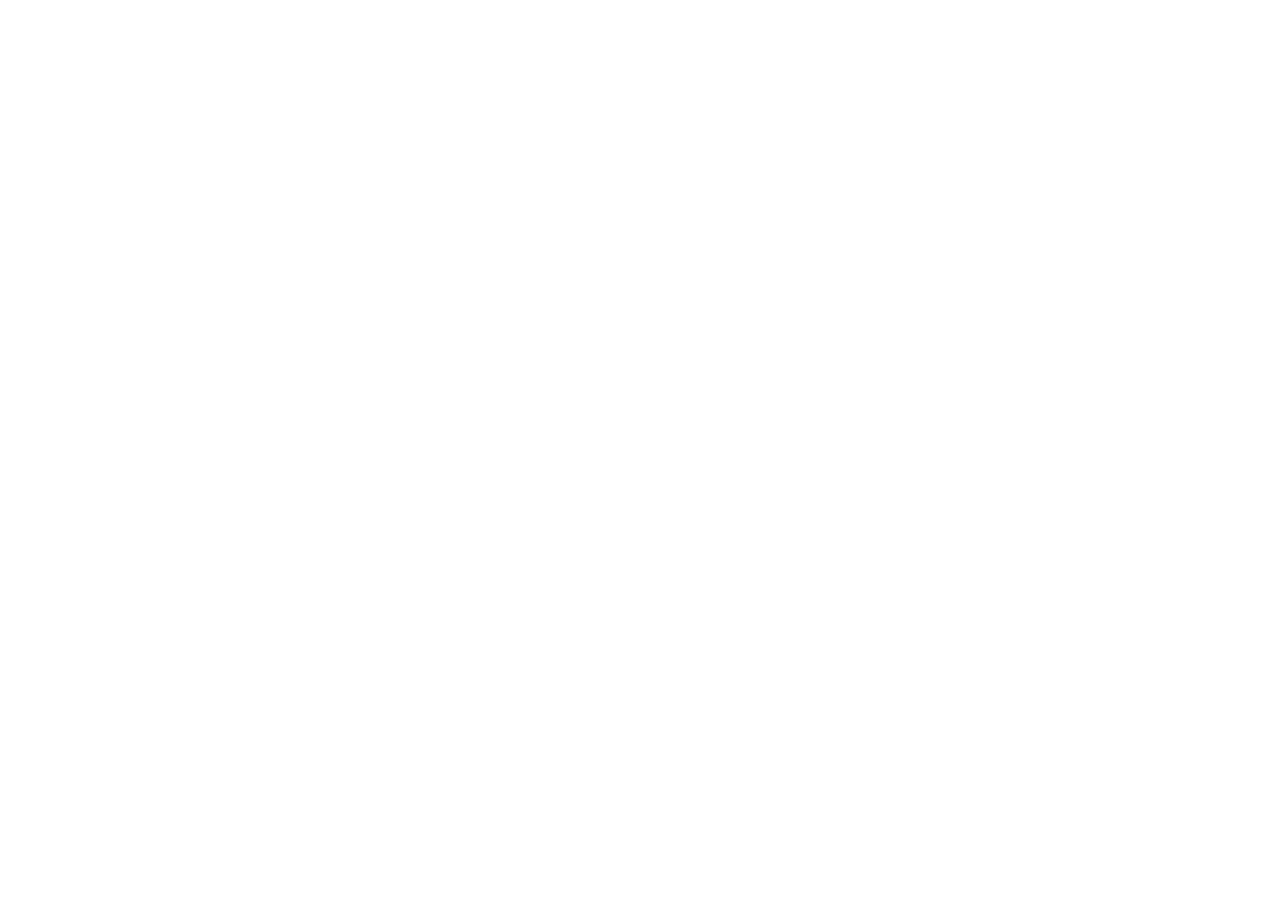
==== contact.html @ 0d201c8a "Defined grit layout for about me page" ====
<!DOCTYPE html>
<html lang="en">
<head>
    <meta charset="UTF-8">
    <meta name="viewport" content="width=device-width, initial-scale=1.0">
    <meta http-equiv="X-UA-Compatible" content="ie=edge">
    <title>Contact page</title>
    <link rel="stylesheet" href=".//assets/css/reset.css">
    <link rel="stylesheet" href="https://stackpath.bootstrapcdn.com/bootstrap/4.3.1/css/bootstrap.min.css" integrity="sha384-ggOyR0iXCbMQv3Xipma34MD+dH/1fQ784/j6cY/iJTQUOhcWr7x9JvoRxT2MZw1T" crossorigin="anonymous">
</head>
<body>
    
</body>
</html>
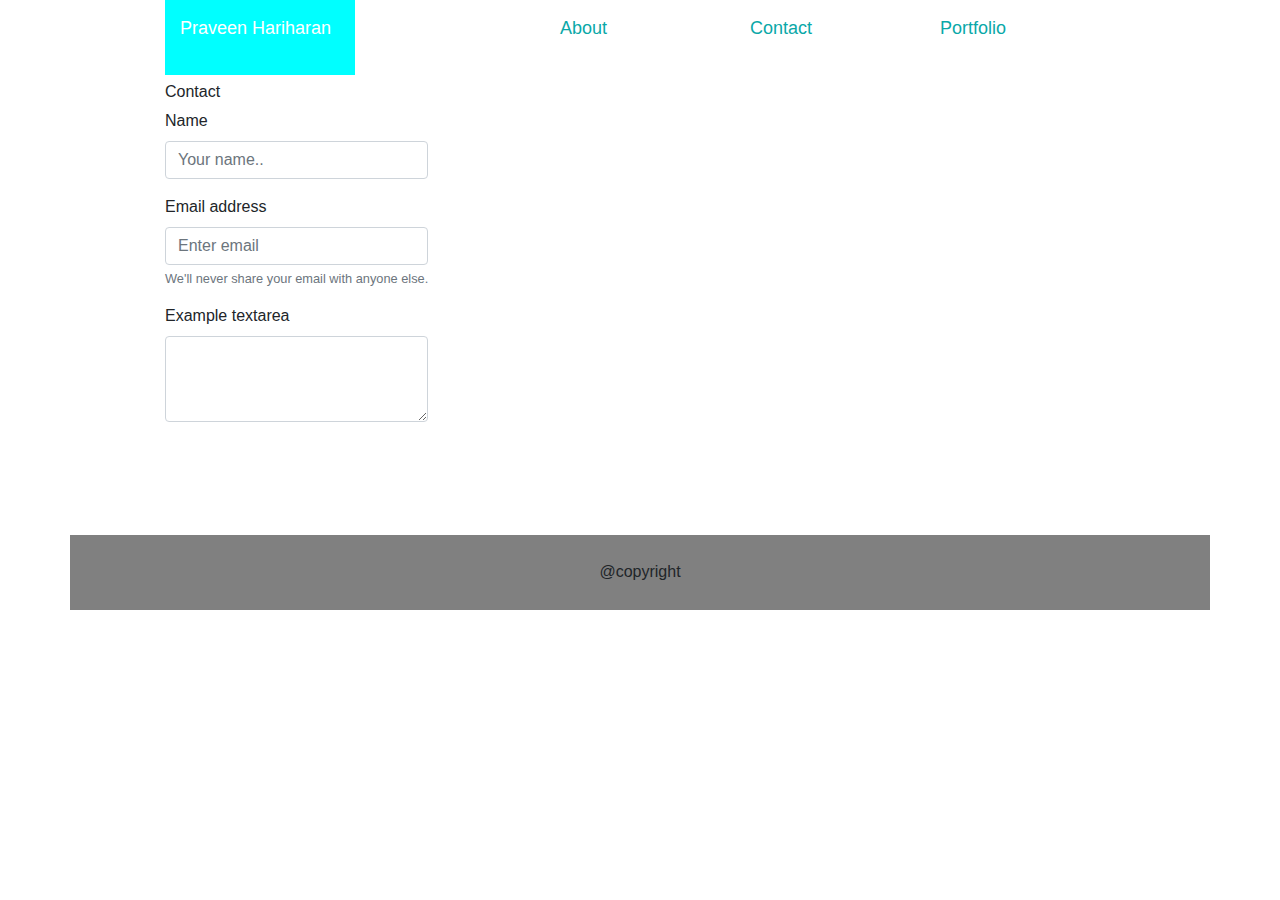
==== commit 16dfd191: "created header and footer for contact page" ====
--- a/contact.html
+++ b/contact.html
@@ -1,14 +1,97 @@
 <!DOCTYPE html>
 <html lang="en">
+
 <head>
     <meta charset="UTF-8">
     <meta name="viewport" content="width=device-width, initial-scale=1.0">
     <meta http-equiv="X-UA-Compatible" content="ie=edge">
     <title>Contact page</title>
     <link rel="stylesheet" href=".//assets/css/reset.css">
-    <link rel="stylesheet" href="https://stackpath.bootstrapcdn.com/bootstrap/4.3.1/css/bootstrap.min.css" integrity="sha384-ggOyR0iXCbMQv3Xipma34MD+dH/1fQ784/j6cY/iJTQUOhcWr7x9JvoRxT2MZw1T" crossorigin="anonymous">
+    <link rel="stylesheet" href="https://stackpath.bootstrapcdn.com/bootstrap/4.3.1/css/bootstrap.min.css"
+        integrity="sha384-ggOyR0iXCbMQv3Xipma34MD+dH/1fQ784/j6cY/iJTQUOhcWr7x9JvoRxT2MZw1T" crossorigin="anonymous">
+    <link rel="stylesheet" href=".//assets/css/style.css">
 </head>
+
 <body>
-    
+    <div class="container">
+        <!-- Row 2 -->
+        <div class="row" style="height: 75px">
+            <div class="col-sm-1">
+
+            </div>
+            <div class="col-sm-2" style="background-color: aqua">
+                Praveen Hariharan
+            </div>
+
+            <div class="col-sm-2">
+
+            </div>
+
+            <div class="col-sm-2">
+                <a href="index.html" style="color: rgb(10, 168, 168)">About</a>
+            </div>
+
+            <div class="col-sm-2">
+                <a href="contact.html" style="color:  rgb(10, 168, 168)">Contact</a>
+            </div>
+
+            <div class="col-sm-2"">
+                    <a href=" portfolio.html" style="color:  rgb(10, 168, 168)">Portfolio</a>
+            </div>
+
+            <div class="col-sm-1">
+            </div>
+        </div>
+
+        <!-- Row 3 -->
+        <div class="row" style="height: 450px">
+            <div class="col-sm-1">
+
+            </div>
+            <div class="col-sm-10">
+                <div class="row">
+                    Contact
+                </div>
+                <div class="row">
+
+
+                    <form>
+                        <div class="form-group">
+                            <label for="fname">Name</label>
+                            <input type="text" class="form-control" id="fname"
+                                aria-describedby="fname" placeholder="Your name..">
+                        </div>
+
+                        <div class="form-group">
+                            <label for="exampleInputEmail1">Email address</label>
+                            <input type="email" class="form-control" id="exampleInputEmail1"
+                                aria-describedby="emailHelp" placeholder="Enter email">
+                            <small id="emailHelp" class="form-text text-muted">We'll never share your email with anyone
+                                else.</small>
+                        </div>
+
+                        <div class="form-group">
+                            <label for="exampleFormControlTextarea1">Example textarea</label>
+                            <textarea class="form-control" id="exampleFormControlTextarea1" rows="3"></textarea>
+                        </div>
+
+                    </form>
+
+                </div>
+
+            </div>
+
+        </div>
+
+        <!-- Row 4 -->
+        <div class="row" style="height: 75px">
+            <div class="col-sm-12" style="background-color: grey">
+                @copyright
+
+            </div>
+        </div>
+    </div>
+
 </body>
+
 </html>--- a/assets/css/style.css
+++ b/assets/css/style.css
@@ -0,0 +1,36 @@
+.row{
+  
+  margin-bottom: 5px;
+  
+  
+}
+
+.col-sm-2 {
+  color: white;
+  padding: 15px;
+  font-size: 18px;
+}
+
+.col-sm-1 {
+  text-align: center;
+  padding: 15px;
+}
+
+.col-sm-12 {
+  text-align: center;
+  padding: 25px;
+}
+
+.col-sm-10 {
+  
+}
+
+img {
+  float: left;
+  padding: 10px;
+}
+
+.col-sm-8 {
+  background-color: blueviolet;
+  float: right;
+}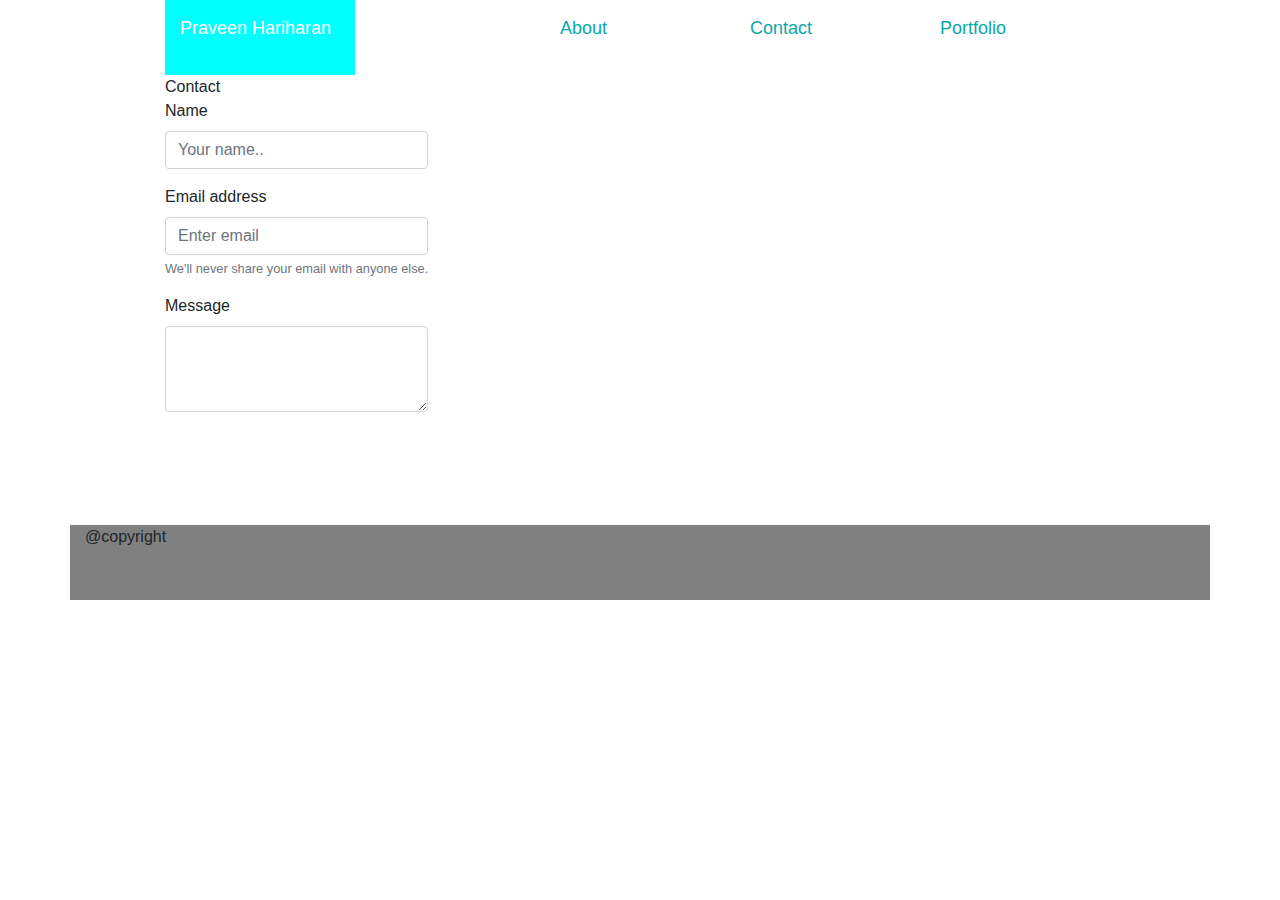
==== commit b3b358c7: "updated style and html of profile page" ====
--- a/contact.html
+++ b/contact.html
@@ -71,7 +71,7 @@
                         </div>
 
                         <div class="form-group">
-                            <label for="exampleFormControlTextarea1">Example textarea</label>
+                            <label for="exampleFormControlTextarea1">Message</label>
                             <textarea class="form-control" id="exampleFormControlTextarea1" rows="3"></textarea>
                         </div>
 
--- a/assets/css/style.css
+++ b/assets/css/style.css
@@ -1,36 +1,27 @@
-.row{
-  
-  margin-bottom: 5px;
-  
-  
-}
-
-.col-sm-2 {
-  color: white;
-  padding: 15px;
-  font-size: 18px;
-}
-
-.col-sm-1 {
+footer {
+  background-color: rgba(179, 175, 175, 0.788);
   text-align: center;
-  padding: 15px;
-}
-
-.col-sm-12 {
-  text-align: center;
-  padding: 25px;
-}
-
-.col-sm-10 {
-  
+  padding: 20px;
+  border-top: 5px solid rgb(18, 155, 155);
+  overflow: hidden;
 }
 
 img {
   float: left;
-  padding: 10px;
 }
 
-.col-sm-8 {
-  background-color: blueviolet;
-  float: right;
+
+.col-sm-2 {
+  padding: 15px;
+  color: white;
+  font-size: 18px;
+}
+
+.rowa {
+  border-bottom: 1px solid black;
+  color: rgb(18, 155, 155);
+}
+
+row {
+  background-color: white;
 }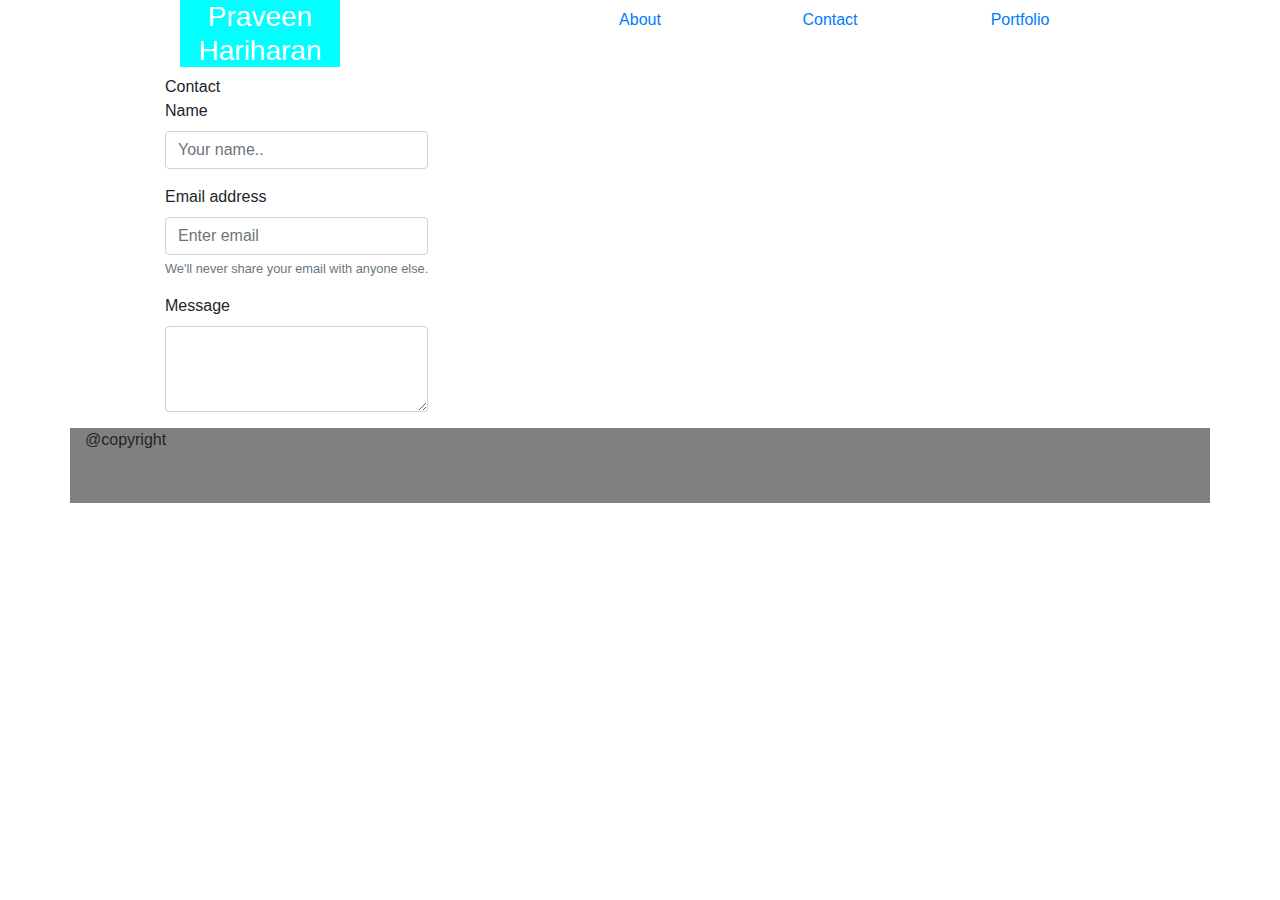
==== commit d614f6fc: "Modified to bootstrap class on the about me page" ====
--- a/contact.html
+++ b/contact.html
@@ -15,12 +15,12 @@
 <body>
     <div class="container">
         <!-- Row 2 -->
-        <div class="row" style="height: 75px">
+        <div class="row">
             <div class="col-sm-1">
 
             </div>
-            <div class="col-sm-2" style="background-color: aqua">
-                Praveen Hariharan
+            <div class="col-sm-2" style="height: 75px">
+                <h3 style="text-align: center;background-color:aqua;color: white;">Praveen Hariharan</h3>
             </div>
 
             <div class="col-sm-2">
@@ -28,15 +28,27 @@
             </div>
 
             <div class="col-sm-2">
-                <a href="index.html" style="color: rgb(10, 168, 168)">About</a>
+                <ul class="nav justify-content-center" style="height: 75px">
+                    <li class="nav-item">
+                        <a class="nav-link active" href="index.html">About</a>
+                    </li>
+                </ul>
             </div>
 
             <div class="col-sm-2">
-                <a href="contact.html" style="color:  rgb(10, 168, 168)">Contact</a>
+                <ul class="nav justify-content-center" style="height: 75px">
+                    <li class="nav-item">
+                        <a class="nav-link active" href="contact.html">Contact</a>
+                    </li>
+                </ul>
             </div>
 
-            <div class="col-sm-2"">
-                    <a href=" portfolio.html" style="color:  rgb(10, 168, 168)">Portfolio</a>
+            <div class="col-sm-2">
+                <ul class="nav justify-content-center" style="height: 75px">
+                    <li class="nav-item">
+                        <a class="nav-link active" href="portfolio.html">Portfolio</a>
+                    </li>
+                </ul>
             </div>
 
             <div class="col-sm-1">
@@ -44,7 +56,7 @@
         </div>
 
         <!-- Row 3 -->
-        <div class="row" style="height: 450px">
+        <div class="row">
             <div class="col-sm-1">
 
             </div>
@@ -58,8 +70,8 @@
                     <form>
                         <div class="form-group">
                             <label for="fname">Name</label>
-                            <input type="text" class="form-control" id="fname"
-                                aria-describedby="fname" placeholder="Your name..">
+                            <input type="text" class="form-control" id="fname" aria-describedby="fname"
+                                placeholder="Your name..">
                         </div>
 
                         <div class="form-group">
--- a/assets/css/style.css
+++ b/assets/css/style.css
@@ -1,27 +1,5 @@
-footer {
-  background-color: rgba(179, 175, 175, 0.788);
-  text-align: center;
-  padding: 20px;
-  border-top: 5px solid rgb(18, 155, 155);
-  overflow: hidden;
-}
-
-img {
-  float: left;
-}
-
-
-.col-sm-2 {
-  padding: 15px;
-  color: white;
-  font-size: 18px;
-}
-
-.rowa {
-  border-bottom: 1px solid black;
-  color: rgb(18, 155, 155);
-}
-
-row {
-  background-color: white;
+row::after {
+  content: " ";
+  display: block;
+  clear: both;
 }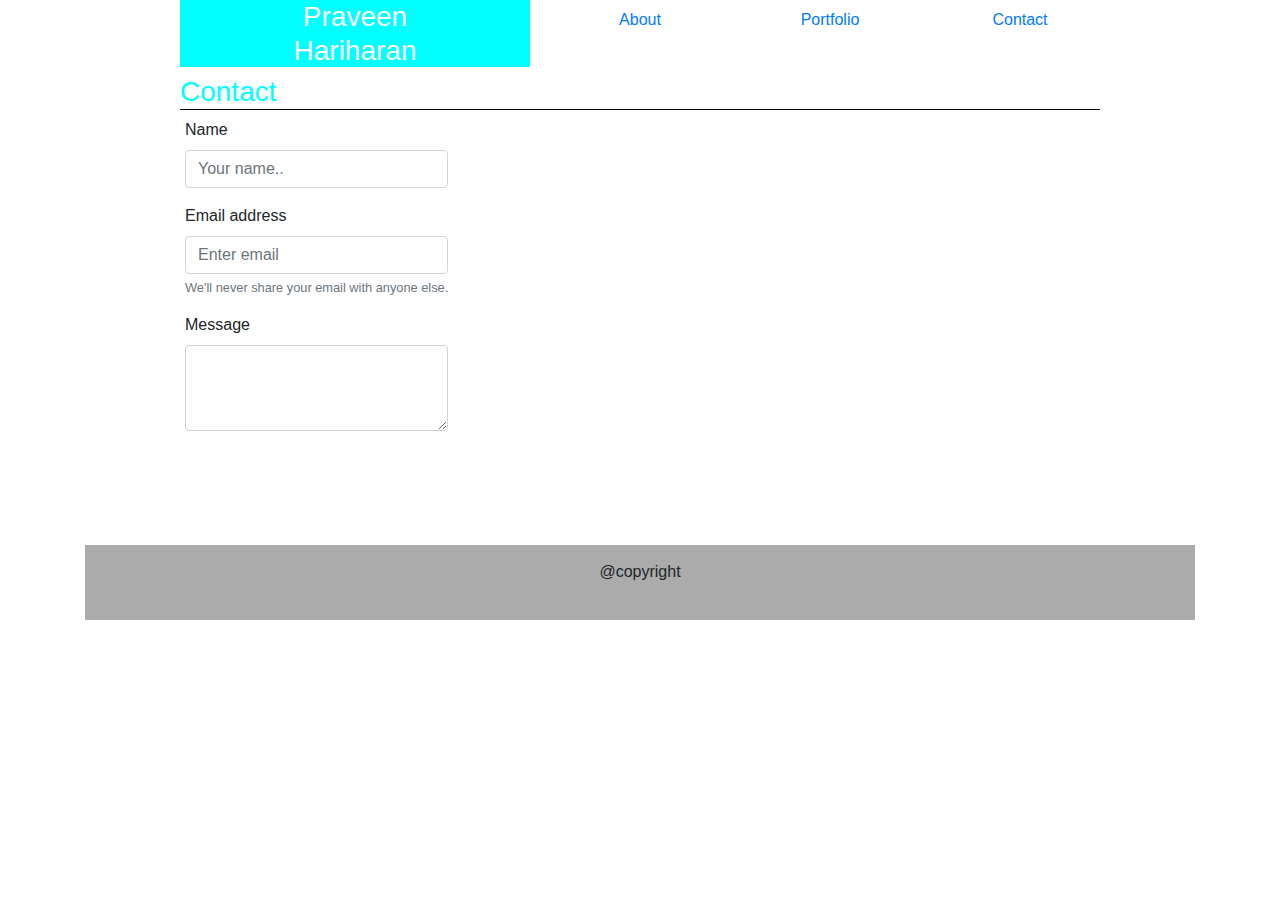
==== commit 9a0ad2f8: "created contact page with bootstrap class" ====
--- a/contact.html
+++ b/contact.html
@@ -9,7 +9,6 @@
     <link rel="stylesheet" href=".//assets/css/reset.css">
     <link rel="stylesheet" href="https://stackpath.bootstrapcdn.com/bootstrap/4.3.1/css/bootstrap.min.css"
         integrity="sha384-ggOyR0iXCbMQv3Xipma34MD+dH/1fQ784/j6cY/iJTQUOhcWr7x9JvoRxT2MZw1T" crossorigin="anonymous">
-    <link rel="stylesheet" href=".//assets/css/style.css">
 </head>
 
 <body>
@@ -19,12 +18,8 @@
             <div class="col-sm-1">
 
             </div>
-            <div class="col-sm-2" style="height: 75px">
-                <h3 style="text-align: center;background-color:aqua;color: white;">Praveen Hariharan</h3>
-            </div>
-
-            <div class="col-sm-2">
-
+            <div class="col-sm-4" style="height: 75px">
+                <h3 style="text-align: center;background-color:aqua;color: white;">Praveen <br> Hariharan</h3>
             </div>
 
             <div class="col-sm-2">
@@ -38,7 +33,7 @@
             <div class="col-sm-2">
                 <ul class="nav justify-content-center" style="height: 75px">
                     <li class="nav-item">
-                        <a class="nav-link active" href="contact.html">Contact</a>
+                        <a class="nav-link active" href="portfolio.html">Portfolio</a>
                     </li>
                 </ul>
             </div>
@@ -46,7 +41,7 @@
             <div class="col-sm-2">
                 <ul class="nav justify-content-center" style="height: 75px">
                     <li class="nav-item">
-                        <a class="nav-link active" href="portfolio.html">Portfolio</a>
+                        <a class="nav-link active" href="contact.html">Contact</a>
                     </li>
                 </ul>
             </div>
@@ -60,12 +55,9 @@
             <div class="col-sm-1">
 
             </div>
-            <div class="col-sm-10">
-                <div class="row">
-                    Contact
-                </div>
-                <div class="row">
-
+            <div class="col-sm-10" style="height: 470px;" >
+                    <h3 style="color: aqua;border-bottom: 1px solid black;">Contact</h3>
+                <div class="row" style="padding-left: 20px">
 
                     <form>
                         <div class="form-group">
@@ -96,12 +88,10 @@
         </div>
 
         <!-- Row 4 -->
-        <div class="row" style="height: 75px">
-            <div class="col-sm-12" style="background-color: grey">
-                @copyright
-
-            </div>
-        </div>
+    </article>
+    <footer class="page-footer"
+      style="height: 75px; text-align:center;padding: 15px;background-color: rgba(128, 128, 128, 0.664)">@copyright
+    </footer>
     </div>
 
 </body>
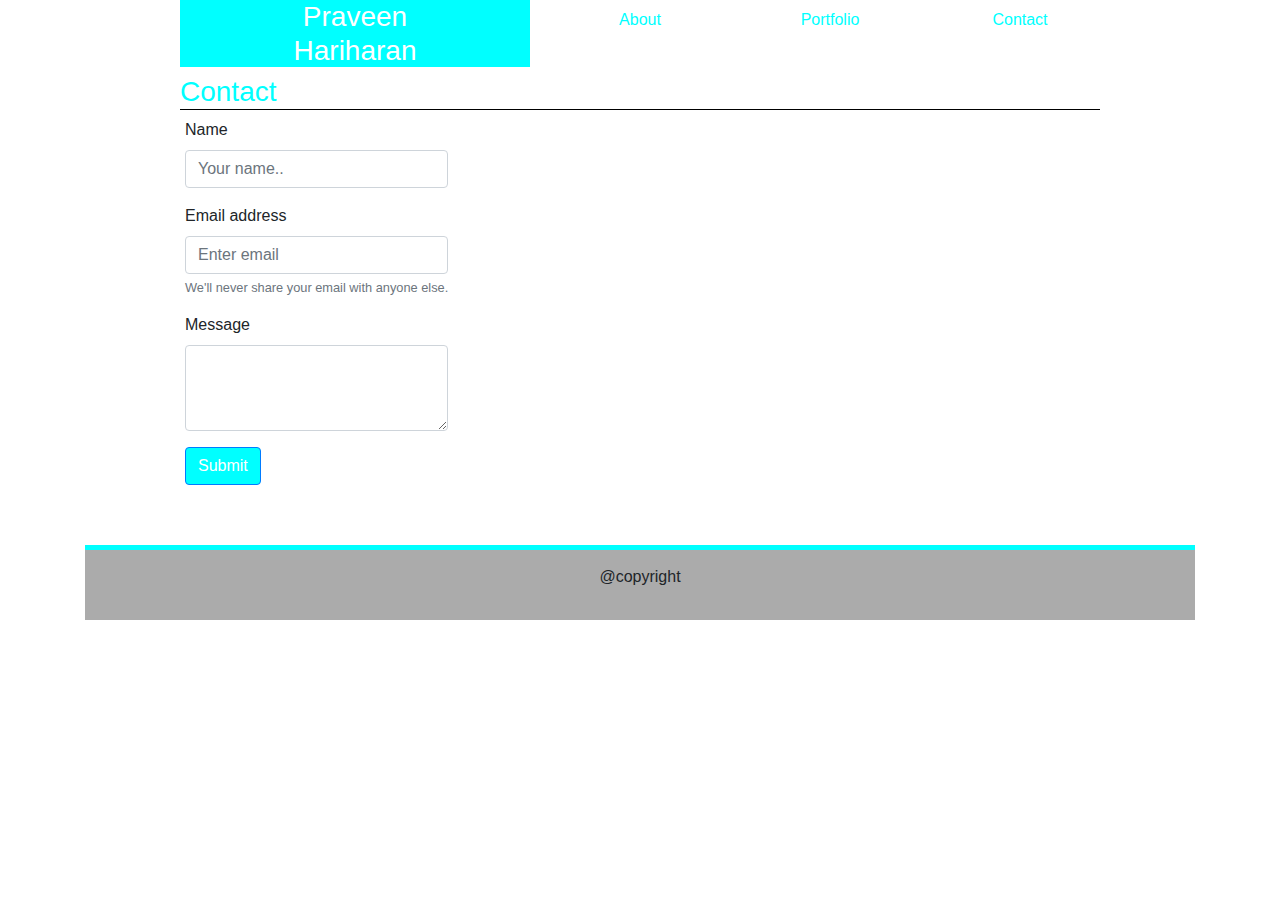
==== commit 1b0ded52: "added submit button in the contact page and border in the footer" ====
--- a/contact.html
+++ b/contact.html
@@ -25,7 +25,7 @@
             <div class="col-sm-2">
                 <ul class="nav justify-content-center" style="height: 75px">
                     <li class="nav-item">
-                        <a class="nav-link active" href="index.html">About</a>
+                        <a class="nav-link active" href="index.html" style="color: aqua">About</a>
                     </li>
                 </ul>
             </div>
@@ -33,7 +33,7 @@
             <div class="col-sm-2">
                 <ul class="nav justify-content-center" style="height: 75px">
                     <li class="nav-item">
-                        <a class="nav-link active" href="portfolio.html">Portfolio</a>
+                        <a class="nav-link active" href="portfolio.html" style="color: aqua">Portfolio</a>
                     </li>
                 </ul>
             </div>
@@ -41,7 +41,7 @@
             <div class="col-sm-2">
                 <ul class="nav justify-content-center" style="height: 75px">
                     <li class="nav-item">
-                        <a class="nav-link active" href="contact.html">Contact</a>
+                        <a class="nav-link active" href="contact.html" style="color: aqua">Contact</a>
                     </li>
                 </ul>
             </div>
@@ -79,6 +79,8 @@
                             <textarea class="form-control" id="exampleFormControlTextarea1" rows="3"></textarea>
                         </div>
 
+                        <button type="button" class="btn btn-primary" style="background-color: aqua">Submit</button>
+
                     </form>
 
                 </div>
@@ -90,7 +92,7 @@
         <!-- Row 4 -->
     </article>
     <footer class="page-footer"
-      style="height: 75px; text-align:center;padding: 15px;background-color: rgba(128, 128, 128, 0.664)">@copyright
+      style="height: 75px; text-align:center;padding: 15px;background-color: rgba(128, 128, 128, 0.664);border-top: 5px solid aqua">@copyright
     </footer>
     </div>
 
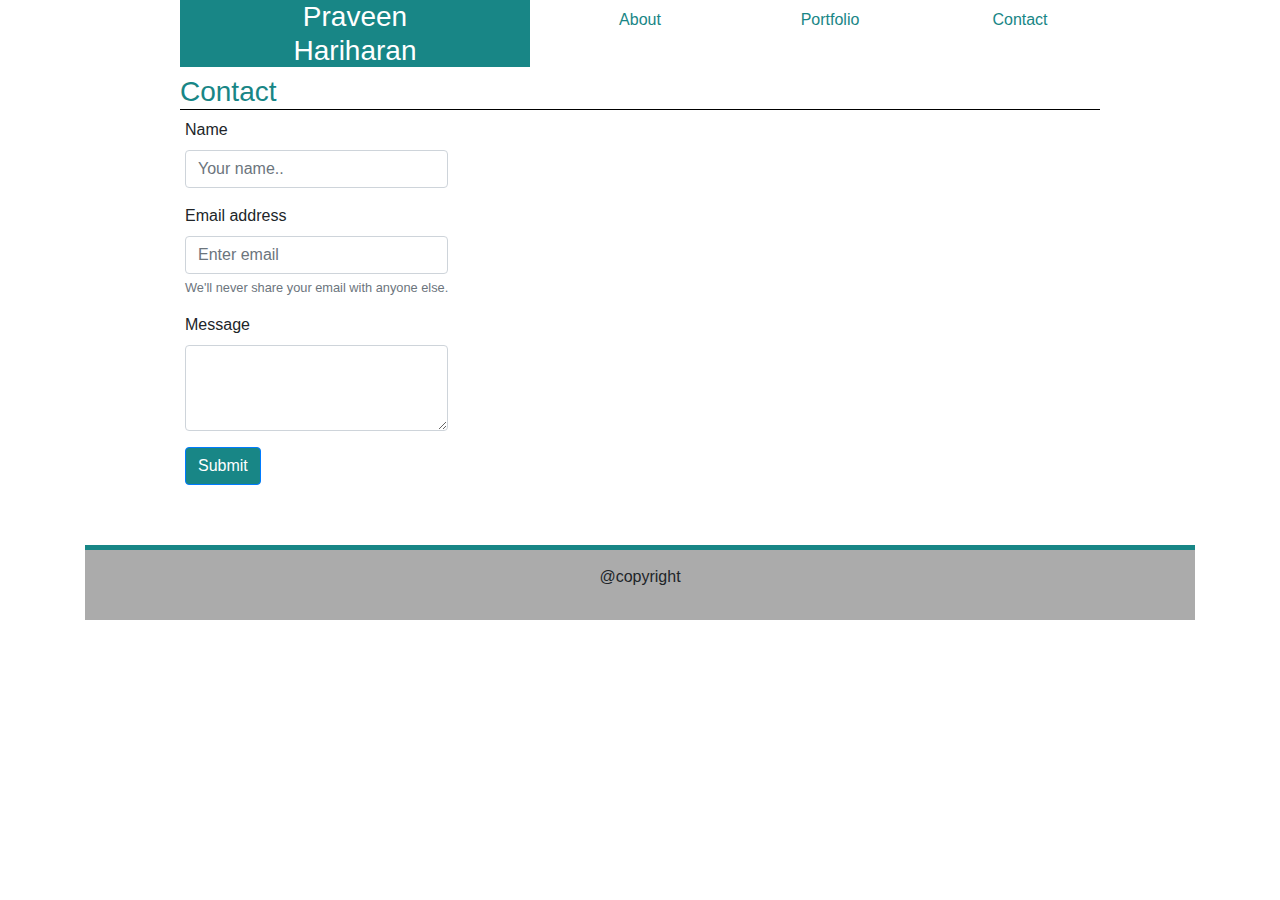
==== commit ff0207ad: "updated the color of font" ====
--- a/contact.html
+++ b/contact.html
@@ -19,13 +19,13 @@
 
             </div>
             <div class="col-sm-4" style="height: 75px">
-                <h3 style="text-align: center;background-color:aqua;color: white;">Praveen <br> Hariharan</h3>
+                <h3 style="text-align: center;background-color:rgb(24, 134, 134);color: white;">Praveen <br> Hariharan</h3>
             </div>
 
             <div class="col-sm-2">
                 <ul class="nav justify-content-center" style="height: 75px">
                     <li class="nav-item">
-                        <a class="nav-link active" href="index.html" style="color: aqua">About</a>
+                        <a class="nav-link active" href="index.html" style="color: rgb(24, 134, 134)">About</a>
                     </li>
                 </ul>
             </div>
@@ -33,7 +33,7 @@
             <div class="col-sm-2">
                 <ul class="nav justify-content-center" style="height: 75px">
                     <li class="nav-item">
-                        <a class="nav-link active" href="portfolio.html" style="color: aqua">Portfolio</a>
+                        <a class="nav-link active" href="portfolio.html" style="color:rgb(24, 134, 134)">Portfolio</a>
                     </li>
                 </ul>
             </div>
@@ -41,7 +41,7 @@
             <div class="col-sm-2">
                 <ul class="nav justify-content-center" style="height: 75px">
                     <li class="nav-item">
-                        <a class="nav-link active" href="contact.html" style="color: aqua">Contact</a>
+                        <a class="nav-link active" href="contact.html" style="color: rgb(24, 134, 134)">Contact</a>
                     </li>
                 </ul>
             </div>
@@ -56,7 +56,7 @@
 
             </div>
             <div class="col-sm-10" style="height: 470px;" >
-                    <h3 style="color: aqua;border-bottom: 1px solid black;">Contact</h3>
+                    <h3 style="color: rgb(24, 134, 134);border-bottom: 1px solid black;">Contact</h3>
                 <div class="row" style="padding-left: 20px">
 
                     <form>
@@ -79,7 +79,7 @@
                             <textarea class="form-control" id="exampleFormControlTextarea1" rows="3"></textarea>
                         </div>
 
-                        <button type="button" class="btn btn-primary" style="background-color: aqua">Submit</button>
+                        <button type="button" class="btn btn-primary" style="background-color: rgb(24, 134, 134)">Submit</button>
 
                     </form>
 
@@ -92,7 +92,7 @@
         <!-- Row 4 -->
     </article>
     <footer class="page-footer"
-      style="height: 75px; text-align:center;padding: 15px;background-color: rgba(128, 128, 128, 0.664);border-top: 5px solid aqua">@copyright
+      style="height: 75px; text-align:center;padding: 15px;background-color: rgba(128, 128, 128, 0.664);border-top: 5px solid rgb(24, 134, 134)">@copyright
     </footer>
     </div>
 
